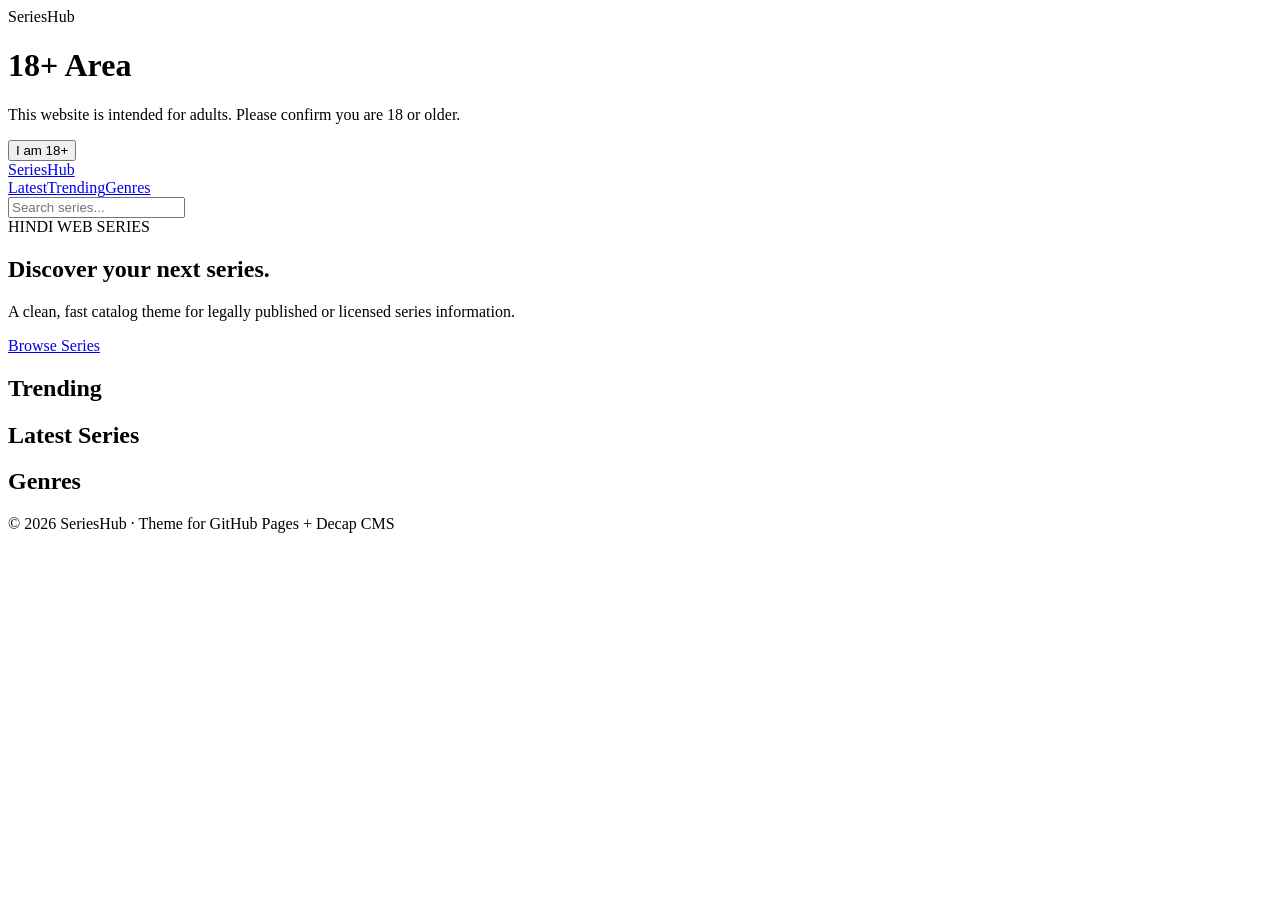
==== index.html @ c7bfc164 "Add files via upload" ====
<!doctype html>
<html lang="en">
<head>
<meta charset="utf-8">
<meta name="viewport" content="width=device-width,initial-scale=1">
<title>SeriesHub — Hindi Web Series</title>
<meta name="description" content="A modern Hindi web series catalog theme.">
<link rel="stylesheet" href="assets/style.css">
</head>
<body>
<div id="ageGate" class="age-gate">
  <div class="gate-card">
    <div class="logo">Series<span>Hub</span></div>
    <h1>18+ Area</h1>
    <p>This website is intended for adults. Please confirm you are 18 or older.</p>
    <button id="enterBtn">I am 18+</button>
  </div>
</div>
<header class="topbar">
  <a class="logo" href="index.html">Series<span>Hub</span></a>
  <nav><a href="#latest">Latest</a><a href="#trending">Trending</a><a href="#genres">Genres</a></nav>
  <input id="search" type="search" placeholder="Search series...">
</header>
<main>
<section class="hero">
  <div>
    <span class="eyebrow">HINDI WEB SERIES</span>
    <h1>Discover your next series.</h1>
    <p>A clean, fast catalog theme for legally published or licensed series information.</p>
    <a class="btn" href="#latest">Browse Series</a>
  </div>
</section>
<section id="trending" class="section">
  <div class="section-head"><h2>Trending</h2></div>
  <div id="trendingGrid" class="grid"></div>
</section>
<section id="latest" class="section">
  <div class="section-head"><h2>Latest Series</h2></div>
  <div id="seriesGrid" class="grid"></div>
</section>
<section id="genres" class="section">
  <div class="section-head"><h2>Genres</h2></div>
  <div id="genresList" class="chips"></div>
</section>
</main>
<footer>© 2026 SeriesHub · Theme for GitHub Pages + Decap CMS</footer>
<script src="assets/app.js"></script>
</body>
</html>
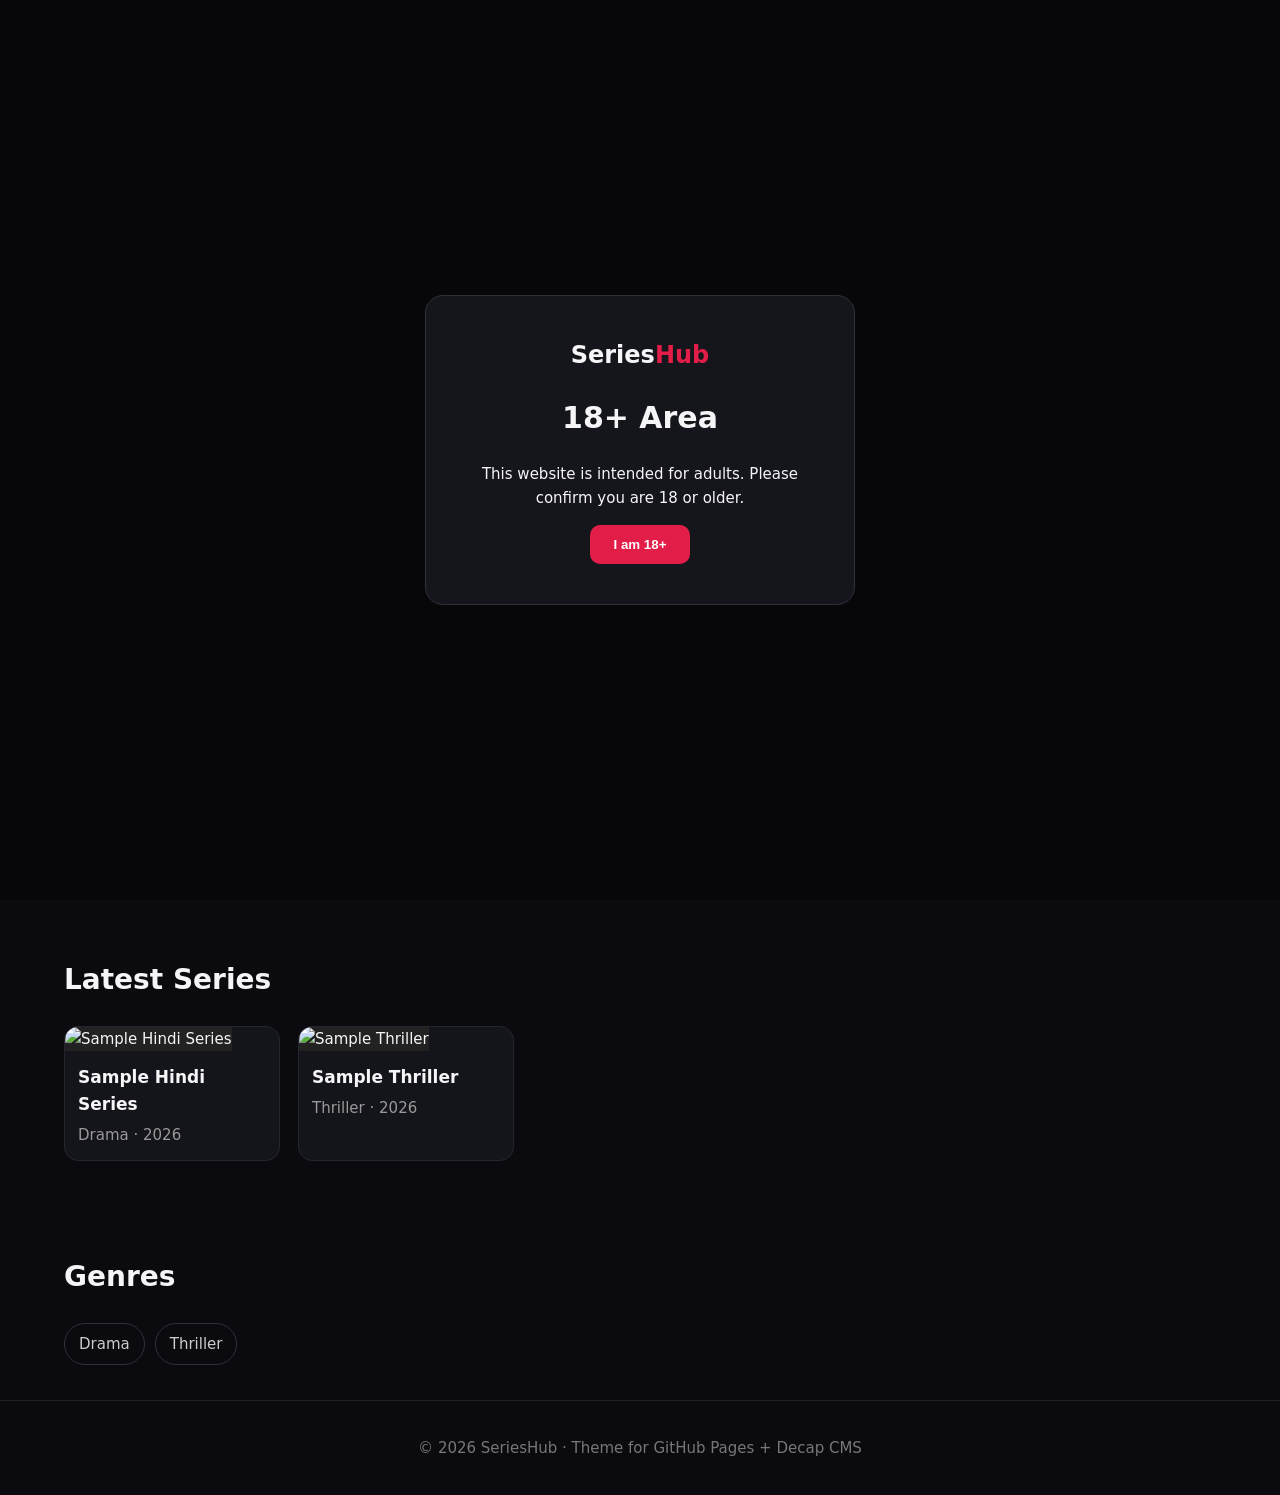
==== commit 6434dd75: "Update index.html" ====
--- a/index.html
+++ b/index.html
@@ -6,8 +6,40 @@
 <title>SeriesHub — Hindi Web Series</title>
 <meta name="description" content="A modern Hindi web series catalog theme.">
 <link rel="stylesheet" href="assets/style.css">
+<style>
+  /* Video Modal Styles */
+  .video-modal {
+    display: none;
+    position: fixed;
+    top: 0; left: 0;
+    width: 100%; height: 100%;
+    background: rgba(0,0,0,0.9);
+    z-index: 9999;
+    justify-content: center;
+    align-items: center;
+  }
+  .video-modal.active { display: flex; }
+  .video-box {
+    position: relative;
+    width: 90%;
+    max-width: 800px;
+    background: #000;
+    border-radius: 8px;
+    overflow: hidden;
+  }
+  .close-btn {
+    position: absolute;
+    top: 10px; right: 15px;
+    color: #fff;
+    font-size: 24px;
+    cursor: pointer;
+    z-index: 10000;
+  }
+  video { width: 100%; display: block; }
+</style>
 </head>
 <body>
+
 <div id="ageGate" class="age-gate">
   <div class="gate-card">
     <div class="logo">Series<span>Hub</span></div>
@@ -16,11 +48,13 @@
     <button id="enterBtn">I am 18+</button>
   </div>
 </div>
+
 <header class="topbar">
   <a class="logo" href="index.html">Series<span>Hub</span></a>
   <nav><a href="#latest">Latest</a><a href="#trending">Trending</a><a href="#genres">Genres</a></nav>
   <input id="search" type="search" placeholder="Search series...">
 </header>
+
 <main>
 <section class="hero">
   <div>
@@ -30,20 +64,35 @@
     <a class="btn" href="#latest">Browse Series</a>
   </div>
 </section>
+
 <section id="trending" class="section">
   <div class="section-head"><h2>Trending</h2></div>
   <div id="trendingGrid" class="grid"></div>
 </section>
+
 <section id="latest" class="section">
   <div class="section-head"><h2>Latest Series</h2></div>
   <div id="seriesGrid" class="grid"></div>
 </section>
+
 <section id="genres" class="section">
   <div class="section-head"><h2>Genres</h2></div>
   <div id="genresList" class="chips"></div>
 </section>
 </main>
+
+<!-- Video Player Popup Modal -->
+<div id="videoModal" class="video-modal">
+  <div class="video-box">
+    <span id="closeVideo" class="close-btn">&times;</span>
+    <video id="mainPlayer" controls controlsList="nodownload">
+      <source src="" type="video/mp4">
+      Your browser does not support the video tag.
+    </video>
+  </div>
+</div>
+
 <footer>© 2026 SeriesHub · Theme for GitHub Pages + Decap CMS</footer>
 <script src="assets/app.js"></script>
 </body>
-</html>+</html>
--- a/assets/style.css
+++ b/assets/style.css
@@ -0,0 +1 @@
+*{box-sizing:border-box}body{margin:0;background:#0b0b0f;color:#f5f5f7;font:15px/1.6 system-ui,-apple-system,Segoe UI,sans-serif}a{color:inherit;text-decoration:none}.topbar{position:sticky;top:0;z-index:5;display:flex;align-items:center;gap:28px;padding:16px 5%;background:rgba(11,11,15,.92);backdrop-filter:blur(12px);border-bottom:1px solid #25252d}.logo{font-weight:900;font-size:24px}.logo span{color:#e11d48}.topbar nav{display:flex;gap:18px;color:#bbb}.topbar input{margin-left:auto;width:240px;background:#17171e;border:1px solid #2b2b35;color:white;border-radius:999px;padding:10px 15px}.hero{min-height:430px;padding:90px 8%;display:flex;align-items:center;background:linear-gradient(90deg,#0b0b0f 0%,rgba(11,11,15,.8) 45%,rgba(11,11,15,.25)),radial-gradient(circle at 75% 40%,#5b1028,#12121a 55%)}.hero h1{font-size:clamp(42px,7vw,78px);line-height:1;margin:12px 0}.hero p{max-width:580px;color:#bbb;font-size:18px}.eyebrow{color:#fb7185;font-weight:800;letter-spacing:2px}.btn{display:inline-block;margin-top:18px;background:#e11d48;padding:12px 20px;border-radius:10px;font-weight:800}.section{padding:35px 5%}.section-head{display:flex;justify-content:space-between;align-items:center}.section h2{font-size:28px}.grid{display:grid;grid-template-columns:repeat(auto-fill,minmax(180px,1fr));gap:18px}.card{background:#14141b;border:1px solid #25252d;border-radius:14px;overflow:hidden;transition:.2s}.card:hover{transform:translateY(-4px);border-color:#e11d48}.poster{width:100%;aspect-ratio:2/3;object-fit:cover;background:#222}.card-body{padding:13px}.card h3{margin:0 0 5px;font-size:17px}.muted{color:#999}.chips{display:flex;flex-wrap:wrap;gap:10px}.chip{padding:8px 14px;border:1px solid #30303a;border-radius:999px;color:#ccc}.detail{max-width:1100px;margin:auto;padding:50px 5%}.detail-hero{display:grid;grid-template-columns:260px 1fr;gap:30px}.detail-hero img{width:100%;border-radius:16px}.episodes{margin-top:40px}.episode{padding:16px;background:#15151c;border:1px solid #292933;border-radius:10px;margin:10px 0}.age-gate{position:fixed;inset:0;z-index:99;background:#07070a;display:grid;place-items:center;padding:20px}.gate-card{max-width:430px;text-align:center;background:#15151c;border:1px solid #30303a;padding:40px;border-radius:18px}.gate-card button{background:#e11d48;border:0;color:white;padding:12px 24px;border-radius:10px;font-weight:800;cursor:pointer}footer{text-align:center;padding:35px;color:#777;border-top:1px solid #222}@media(max-width:700px){.topbar nav{display:none}.topbar input{width:150px}.detail-hero{grid-template-columns:1fr}.detail-hero img{max-width:220px}.hero{min-height:380px;padding:60px 6%}}
